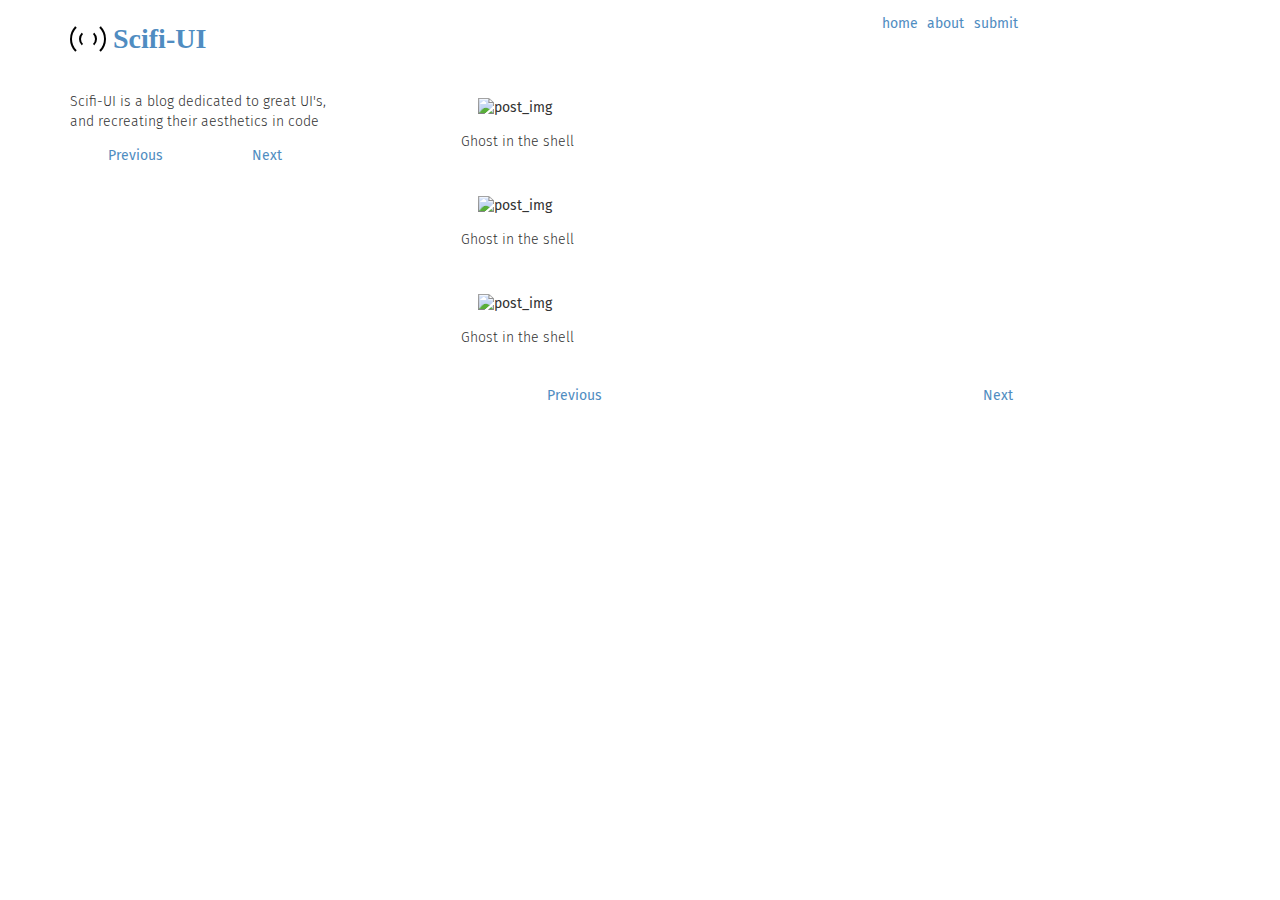
==== index.html @ 719976ad "firt commit" ====
<html>
  <head>
    <title>Scifi-UI</title>
    <link href='http://fonts.googleapis.com/css?family=Fira+Sans:300,400' rel='stylesheet' type='text/css'>
    <link href="./css/bootstrap.min.css" rel="stylesheet" type="text/css" />

    <link href="./css/style.css" rel="stylesheet" type="text/css" />
  </head>
  <body>
    <div class="container">
      <div class="header row">
        <div class="col-xs-6">

          <h1 class=" ">
            <div class="spinner">
              <div class="spinner">
              </div>
            </div>
            <a href="#">Scifi-UI</a>
          </h1>
        </div>
        <div class="col-xs-6 text-center">
          <ul class="nav inline">
            <li><a href="#">home</a></li>
            <li><a href="#">about</a></li>
            <li><a href="#">submit</a></li>
          </ul>
        </div>
      </div>
      <div class="row">
        <div class="sidebar col-sm-3">
          <p>
            Scifi-UI is a blog dedicated to great UI's, and recreating their aesthetics in code
          </p>
          <ul class="nav container-fluid row text-center">
            <li class="nav_link col-xs-6"><a class="" href="#">Previous</a><li>
            <li class="nav_link col-xs-6"><a class="" href="#">Next</a><li>
          </ul>
        </div>
        <div class="main col-sm-9 ">

          <div class="post">
            <div class="img_wrap">
              <img class="img-responsive" src="https://s-media-cache-ak0.pinimg.com/736x/8c/bd/30/8cbd308c645b792d23295736f7251761.jpg" alt="post_img"/>
            </div>
            <p class="caption">Ghost in the shell</p>
          </div>
          <div class="post">
            <div class="img_wrap">
              <img class="img-responsive" src="https://s-media-cache-ak0.pinimg.com/736x/00/78/06/0078069be7f8d0eeacd17e7db9d16c4e.jpg" alt="post_img"/>
            </div>
            <p class="caption">Ghost in the shell</p>
          </div>
          <div class="post">
            <div class="img_wrap">
              <img class="img-responsive" src="https://s-media-cache-ak0.pinimg.com/736x/80/2a/eb/802aeb3849c5a11b04883f7696cc766e.jpg" alt="post_img"/>
            </div>
            <p class="caption">Ghost in the shell</p>
          </div>
          <ul class="nav container-fluid row text-center">
            <li class="nav_link col-xs-6"><a class="" href="#">Previous</a><li>
            <li class="nav_link col-xs-6"><a class="" href="#">Next</a><li>
          </ul>
        </div>

      </div>
    </div>
  </body>
</html>
---- css/style.css ----
body {
  font-family: 'Fira Sans', sans-serif;
}
h1, h2, h3, h4 {
  font-family: 'Futura';
}
p {
  font-weight: 300;
}
a {
  opacity: 0.86;
}
a:hover {
  opacity: 0.5;
}


.outline-r{
  outline: 1px solid red;
}

.text-center {
  text-align: center;
}
.text-right {
  text-align: right;
}
.text-left {
  text-align: left;
}

.pull-left {
  float: left;
}

.pull-right {
  float: right;
}

.post {
  padding: 10px 0;
  margin: 10px auto;
  max-width: 650px;

}

.img-responsive {
  max-width: 95%;
  margin: 0 auto;
}

.nav {
  display: block;
  list-style: none;
}

.nav.inline li {
  margin-right: 1%;
  display: inline-block;
}

.nav_link > a {
  display: block;
}


.spinner {
    border: 2px solid #000;
    display: inline-block;
    padding: 0.25em;
    border-radius: 50%;
    border-top-color: transparent;
    border-bottom-color: transparent;
    -webkit-animation:spin 4s linear infinite;
    -moz-animation:spin 4s linear infinite;
    animation:spin 4s linear infinite;
}
@-moz-keyframes spin { 100% { -moz-transform: rotate(360deg); } }
@-webkit-keyframes spin { 100% { -webkit-transform: rotate(360deg); } }
@keyframes spin { 100% { -webkit-transform: rotate(360deg); transform:rotate(360deg); } }
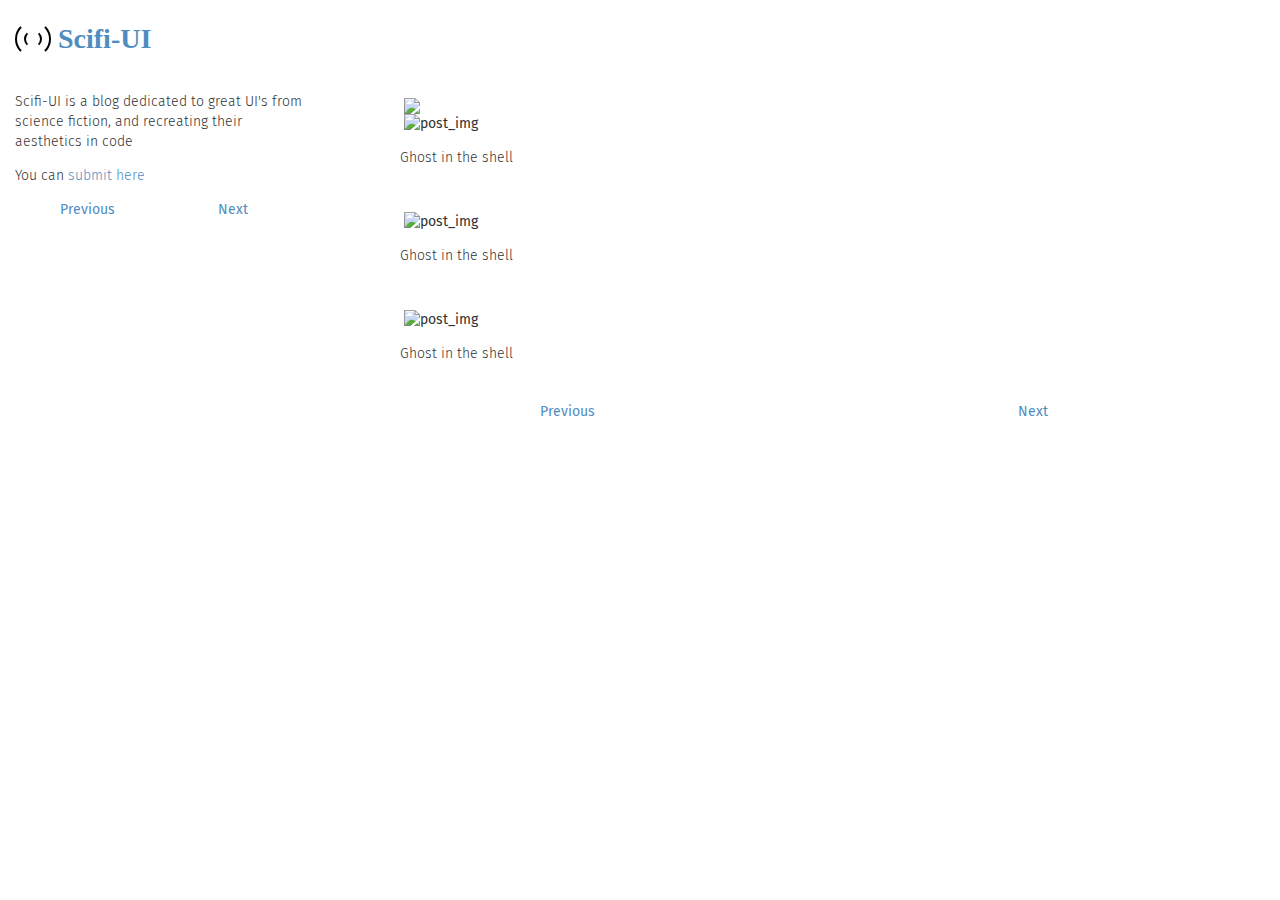
==== commit e51ef8b9: "adjustments to css" ====
--- a/index.html
+++ b/index.html
@@ -1,5 +1,6 @@
 <html>
   <head>
+    <meta name="viewport" content="width=device-width, initial-scale=1, maximum-scale=1, user-scalable=no">
     <title>Scifi-UI</title>
     <link href='http://fonts.googleapis.com/css?family=Fira+Sans:300,400' rel='stylesheet' type='text/css'>
     <link href="./css/bootstrap.min.css" rel="stylesheet" type="text/css" />
@@ -7,10 +8,8 @@
     <link href="./css/style.css" rel="stylesheet" type="text/css" />
   </head>
   <body>
-    <div class="container">
-      <div class="header row">
-        <div class="col-xs-6">
-
+    <div class="container-fluid">
+      <div class="header row container">
           <h1 class=" ">
             <div class="spinner">
               <div class="spinner">
@@ -18,20 +17,13 @@
             </div>
             <a href="#">Scifi-UI</a>
           </h1>
-        </div>
-        <div class="col-xs-6 text-center">
-          <ul class="nav inline">
-            <li><a href="#">home</a></li>
-            <li><a href="#">about</a></li>
-            <li><a href="#">submit</a></li>
-          </ul>
-        </div>
       </div>
       <div class="row">
         <div class="sidebar col-sm-3">
           <p>
-            Scifi-UI is a blog dedicated to great UI's, and recreating their aesthetics in code
+            Scifi-UI is a blog dedicated to great UI's from science fiction, and recreating their aesthetics in code
           </p>
+          <p>You can <a href="#">submit here</a></p>
           <ul class="nav container-fluid row text-center">
             <li class="nav_link col-xs-6"><a class="" href="#">Previous</a><li>
             <li class="nav_link col-xs-6"><a class="" href="#">Next</a><li>
@@ -40,6 +32,9 @@
         <div class="main col-sm-9 ">
 
           <div class="post">
+            <div class="img_wrap">
+              <img class="img-responsive" src="https://s-media-cache-ak0.pinimg.com/736x/74/29/32/742932cb0d96957a1e5583ae889459c3.jpg" />
+            </div>
             <div class="img_wrap">
               <img class="img-responsive" src="https://s-media-cache-ak0.pinimg.com/736x/8c/bd/30/8cbd308c645b792d23295736f7251761.jpg" alt="post_img"/>
             </div>
--- a/css/style.css
+++ b/css/style.css
@@ -40,12 +40,12 @@
 .post {
   padding: 10px 0;
   margin: 10px auto;
-  max-width: 650px;
+  max-width: 800px;
 
 }
 
 .img-responsive {
-  max-width: 95%;
+  max-width: 99%;
   margin: 0 auto;
 }
 
@@ -71,9 +71,9 @@
     border-radius: 50%;
     border-top-color: transparent;
     border-bottom-color: transparent;
-    -webkit-animation:spin 4s linear infinite;
-    -moz-animation:spin 4s linear infinite;
-    animation:spin 4s linear infinite;
+    -webkit-animation:spin 2s linear infinite;
+    -moz-animation:spin 2s linear infinite;
+    animation:spin 2s linear infinite;
 }
 @-moz-keyframes spin { 100% { -moz-transform: rotate(360deg); } }
 @-webkit-keyframes spin { 100% { -webkit-transform: rotate(360deg); } }
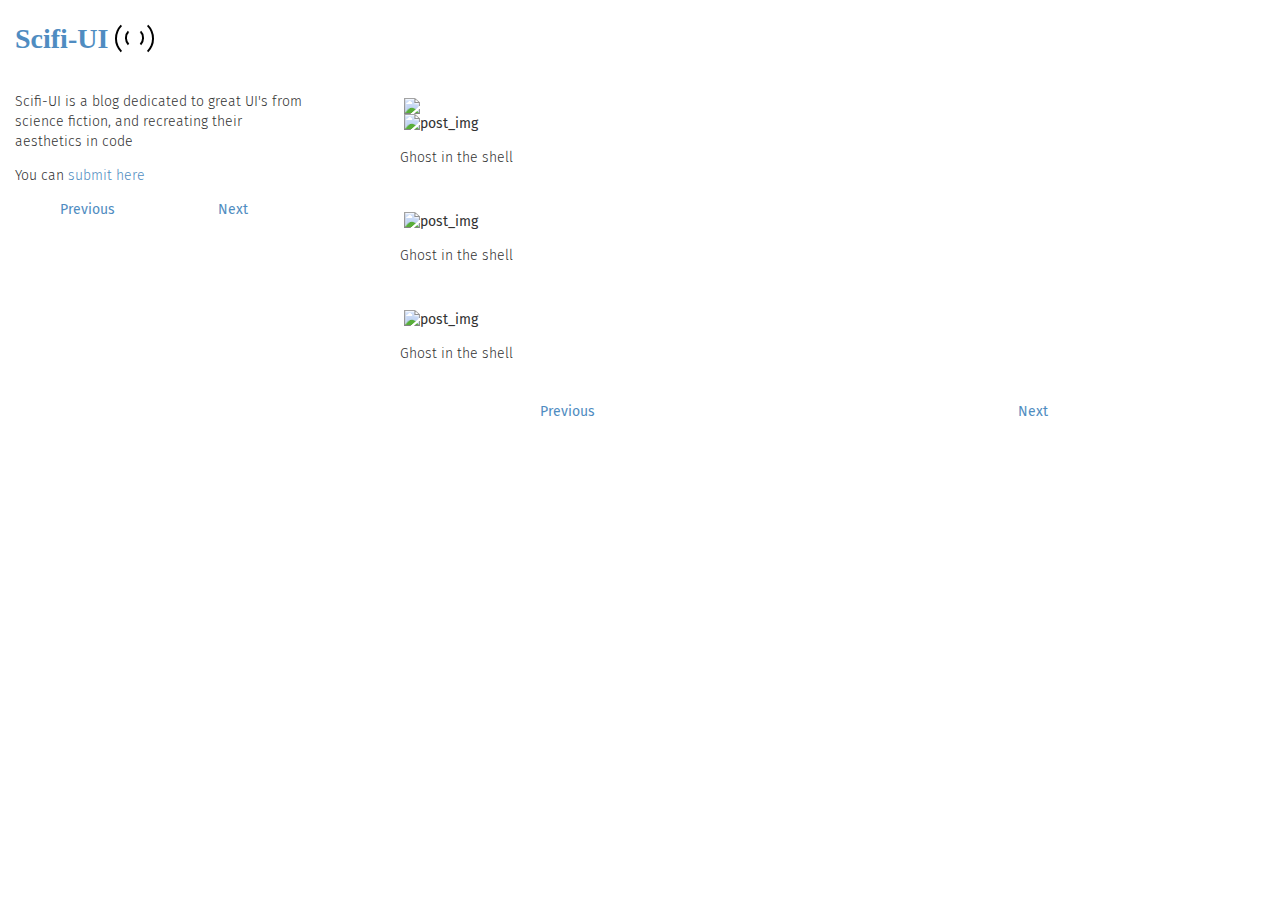
==== commit 626337c7: "adjustments to spinner" ====
--- a/index.html
+++ b/index.html
@@ -11,11 +11,12 @@
     <div class="container-fluid">
       <div class="header row container">
           <h1 class=" ">
+
+            <a href="#">Scifi-UI</a>
             <div class="spinner">
               <div class="spinner">
               </div>
             </div>
-            <a href="#">Scifi-UI</a>
           </h1>
       </div>
       <div class="row">
--- a/css/style.css
+++ b/css/style.css
@@ -67,7 +67,7 @@
 .spinner {
     border: 2px solid #000;
     display: inline-block;
-    padding: 0.25em;
+    padding: 0.275em;
     border-radius: 50%;
     border-top-color: transparent;
     border-bottom-color: transparent;
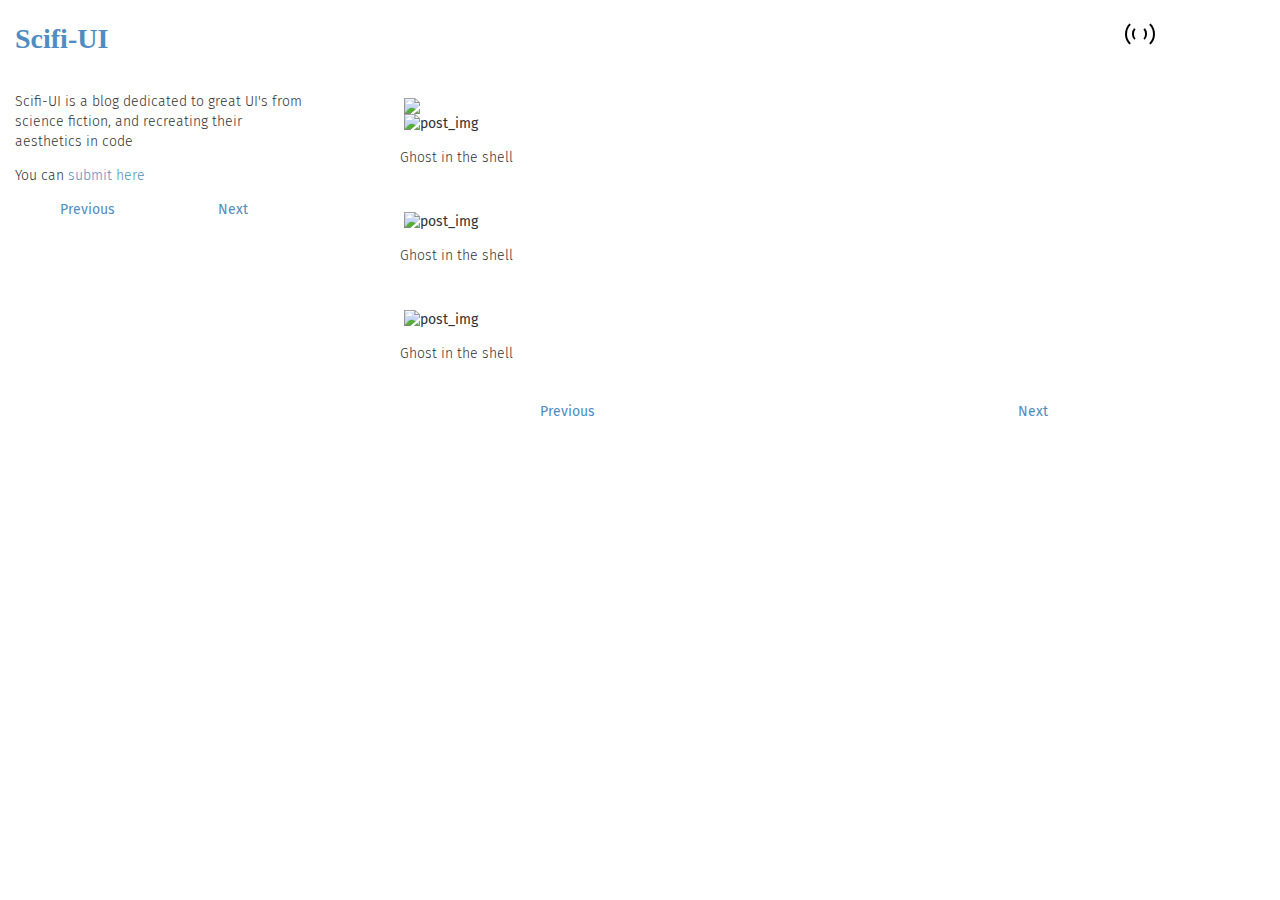
==== commit 5ea2025a: "adjustments to spinner" ====
--- a/index.html
+++ b/index.html
@@ -13,7 +13,7 @@
           <h1 class=" ">
 
             <a href="#">Scifi-UI</a>
-            <div class="spinner">
+            <div class="spinner pull-right">
               <div class="spinner">
               </div>
             </div>
--- a/css/style.css
+++ b/css/style.css
@@ -67,7 +67,7 @@
 .spinner {
     border: 2px solid #000;
     display: inline-block;
-    padding: 0.275em;
+    padding: 0.2em;
     border-radius: 50%;
     border-top-color: transparent;
     border-bottom-color: transparent;
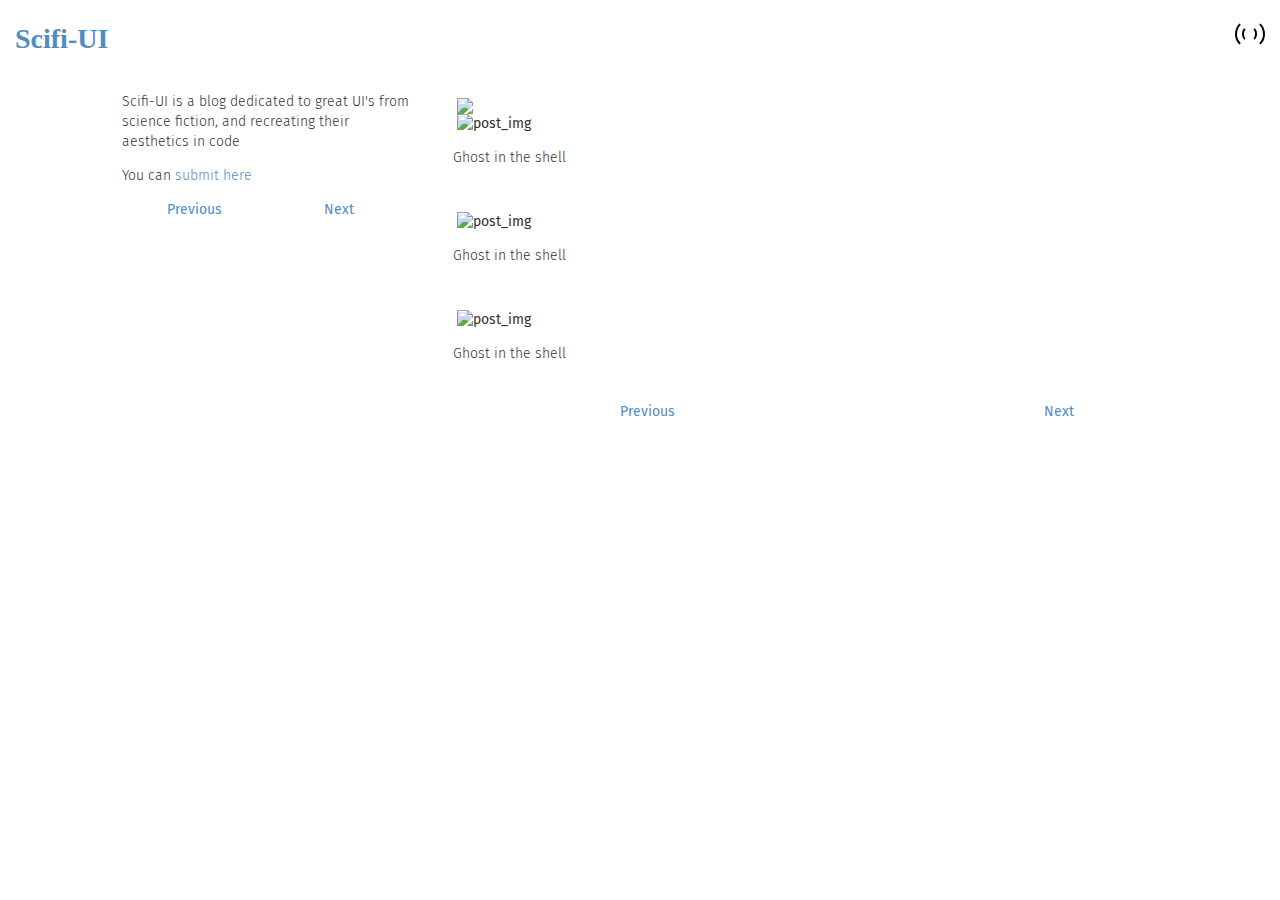
==== commit cb4d5e99: "adjustments and submit" ====
--- a/index.html
+++ b/index.html
@@ -9,7 +9,7 @@
   </head>
   <body>
     <div class="container-fluid">
-      <div class="header row container">
+      <div class="header row container-fluid">
           <h1 class=" ">
 
             <a href="#">Scifi-UI</a>
@@ -20,17 +20,17 @@
           </h1>
       </div>
       <div class="row">
-        <div class="sidebar col-sm-3">
+        <div class="sidebar col-sm-4 col-md-offset-1 col-md-3">
           <p>
             Scifi-UI is a blog dedicated to great UI's from science fiction, and recreating their aesthetics in code
           </p>
-          <p>You can <a href="#">submit here</a></p>
+          <p>You can <a href="submit.html">submit here</a></p>
           <ul class="nav container-fluid row text-center">
             <li class="nav_link col-xs-6"><a class="" href="#">Previous</a><li>
             <li class="nav_link col-xs-6"><a class="" href="#">Next</a><li>
           </ul>
         </div>
-        <div class="main col-sm-9 ">
+        <div class="main col-sm-8 col-md-8 ">
 
           <div class="post">
             <div class="img_wrap">
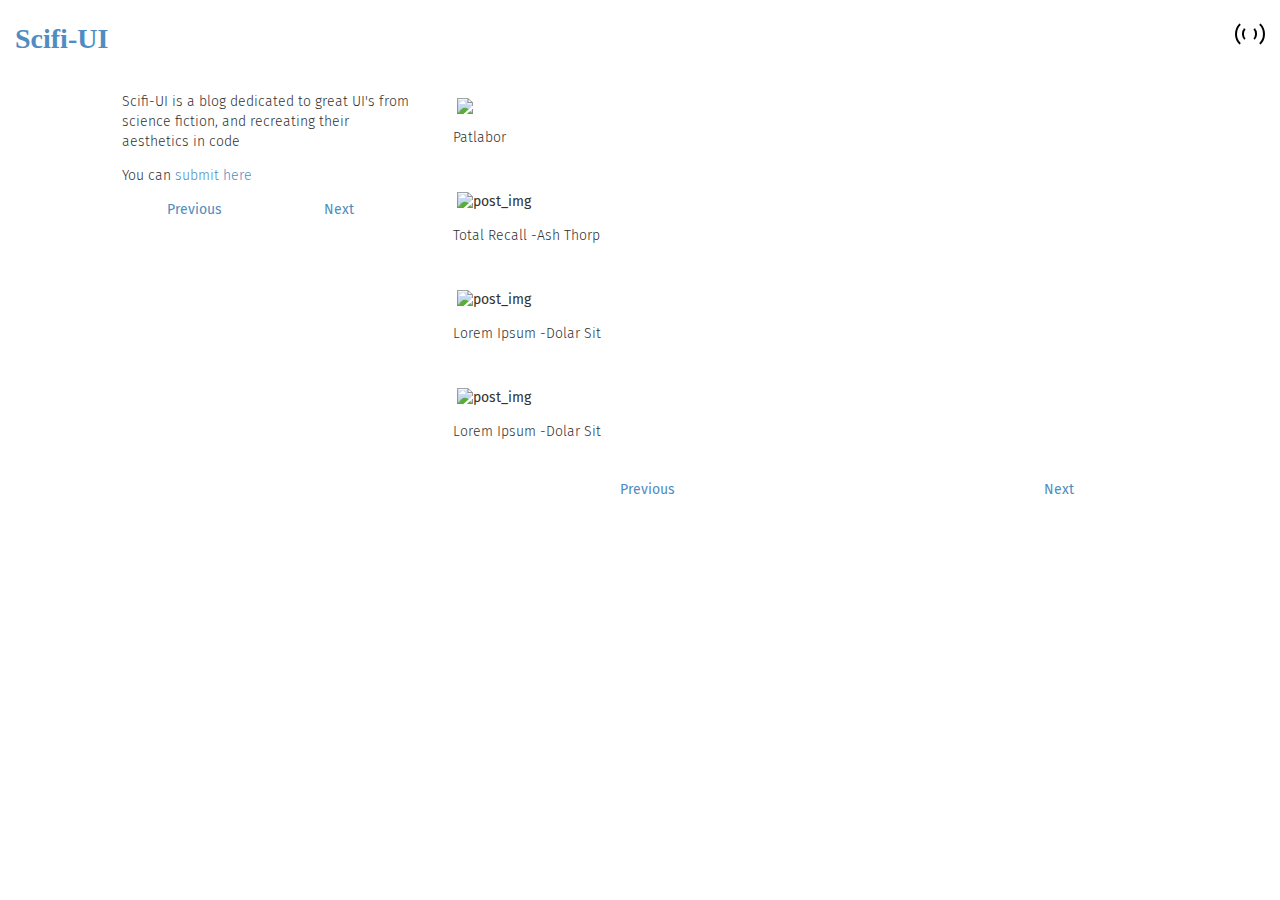
==== commit 32e2d376: "ui imgs" ====
--- a/index.html
+++ b/index.html
@@ -34,24 +34,27 @@
 
           <div class="post">
             <div class="img_wrap">
-              <img class="img-responsive" src="https://s-media-cache-ak0.pinimg.com/736x/74/29/32/742932cb0d96957a1e5583ae889459c3.jpg" />
+              <img class="img-responsive" src="https://s-media-cache-ak0.pinimg.com/originals/38/67/b7/3867b769187f6cb9129914358367e1dd.jpg" />
             </div>
+            <p class="caption">Patlabor</p>
+          </div>
+          <div class="post">
             <div class="img_wrap">
-              <img class="img-responsive" src="https://s-media-cache-ak0.pinimg.com/736x/8c/bd/30/8cbd308c645b792d23295736f7251761.jpg" alt="post_img"/>
+              <img class="img-responsive" src="https://s-media-cache-ak0.pinimg.com/736x/d9/32/c9/d932c9ccc6f435a259c90ff1f9b160eb.jpg" alt="post_img"/>
             </div>
-            <p class="caption">Ghost in the shell</p>
+            <p class="caption">Total Recall -Ash Thorp</p>
           </div>
           <div class="post">
             <div class="img_wrap">
               <img class="img-responsive" src="https://s-media-cache-ak0.pinimg.com/736x/00/78/06/0078069be7f8d0eeacd17e7db9d16c4e.jpg" alt="post_img"/>
             </div>
-            <p class="caption">Ghost in the shell</p>
+            <p class="caption">Lorem Ipsum -Dolar Sit</p>
           </div>
           <div class="post">
             <div class="img_wrap">
               <img class="img-responsive" src="https://s-media-cache-ak0.pinimg.com/736x/80/2a/eb/802aeb3849c5a11b04883f7696cc766e.jpg" alt="post_img"/>
             </div>
-            <p class="caption">Ghost in the shell</p>
+            <p class="caption">Lorem Ipsum -Dolar Sit</p>
           </div>
           <ul class="nav container-fluid row text-center">
             <li class="nav_link col-xs-6"><a class="" href="#">Previous</a><li>
